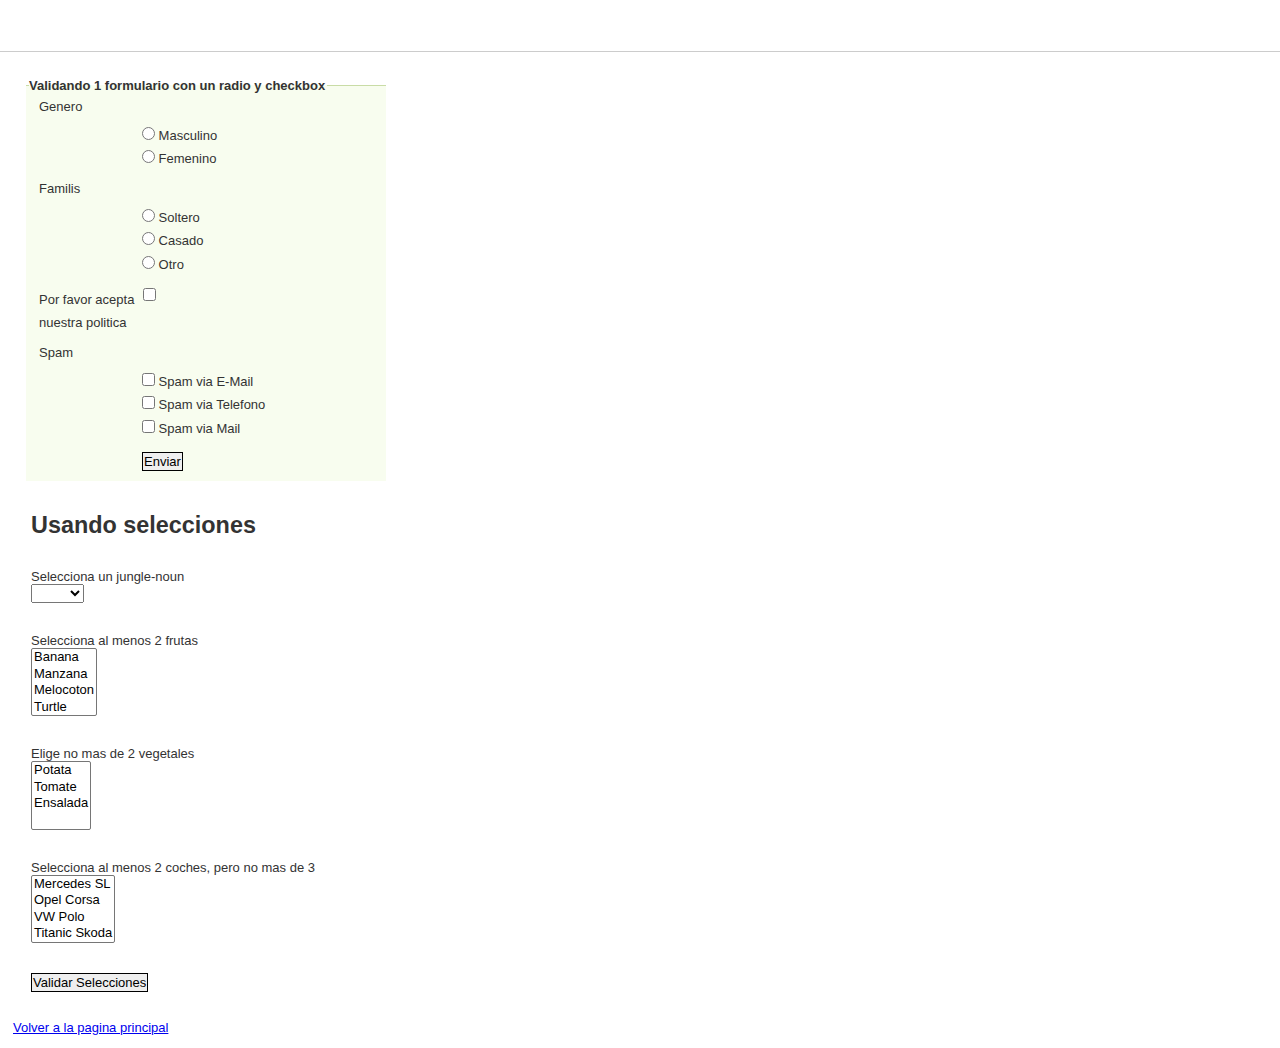
==== radio-checkbox-select-demo.html @ aaefb7b2 "con checkbox" ====
<?xml version="1.0" encoding="UTF-888" ?>
<!DOCTYPE html PUBLIC "-//W3C//DTD XHTML 1.0 Transitional//EN" "http://www.w3.org/TR/xhtml1/DTD/xhtml1-transitional.dtd">
<html xmlns="http://www.w3.org/1999/xhtml">
<head>
<meta http-equiv="Content-Type" content="text/html; charset=UTF-888" />
<title>Test for jQuery validate() plugin</title>

<link rel="stylesheet" type="text/css" media="screen" href="css/screen.css" />

<script src="lib/jquery.js" type="text/javascript"></script>
<script src="lib/jquery.metadata.js" type="text/javascript"></script>
<script src="jquery.validate.js" type="text/javascript"></script>

<script type="text/javascript">
// only for demo purposes
$.validator.setDefaults({
	submitHandler: function() {
		alert("submitted!");
	}
});
	
$.metadata.setType("attr", "validate");

$(document).ready(function() {
	$("#form1").validate();
	$("#selecttest").validate();
});
</script>

<style type="text/css">
.block { display: block; }
form.cmxform label.error { display: none; }	
</style>

</head>
<body>

<h1 id="banner"><a href="http://bassistance.de/jquery-plugins/jquery-plugin-validation/">jQuery Validation Plugin</a> Demo</h1>
<div id="main">

<form class="cmxform" id="form1" method="get" action="">
	<fieldset>
		<legend>Validando 1 formulario con un radio y checkbox </legend>
		<fieldset>
			<legend>Genero</legend>
			<label for="gender_male">
				<input  type="radio" id="gender_male" value="m" name="gender" validate="required:true" />
				Masculino
			</label>
			<label for="gender_female">
				<input  type="radio" id="gender_female" value="f" name="gender"/>
				Femenino
			</label>
			<label for="gender" class="error">Por favor introduce un genero</label>
		</fieldset>
		<fieldset>
			<legend>Familis</legend>
			<label for="family_single">
				<input  type="radio" id="family_single" value="s" name="family" validate="required:true" />
				Soltero
			</label>
			<label for="family_married">
				<input  type="radio" id="family_married" value="m" name="family" />
				Casado
			</label>
			<label for="family_other">
				<input  type="radio" id="family_other" value="o" name="family" />
				Otro
			</label>
			<label for="family" class="error">Por favor elige tu status familiar.</label>
		</fieldset>
		<p>
			<label for="agree">Por favor acepta nuestra politica</label>
			<input type="checkbox" class="checkbox" id="agree" name="agree" validate="required:true" />
			<br/>
			<label for="agree" class="error block">Por favor acepta nuestra politica!</label>
		</p>
		<fieldset>
			<legend>Spam</legend>
			<label for="spam_email">
				<input type="checkbox" class="checkbox" id="spam_email" value="email" name="spam[]" validate="required:true, minlength:2" />
				Spam via E-Mail
			</label>
			<label for="spam_phone">
				<input type="checkbox" class="checkbox" id="spam_phone" value="phone" name="spam[]" />
				Spam via Telefono
			</label>
			<label for="spam_mail">
				<input type="checkbox" class="checkbox" id="spam_mail" value="mail" name="spam[]" />
				Spam via Mail
			</label>
			<label for="spam[]" class="error">Selecciona al menos 2 tipos de spam.</label>
		</fieldset>
		<p>
			<input class="submit" type="submit" value="Enviar"/>
		</p>
	</fieldset>
</form>

<form id="selecttest">
	<h2>Usando selecciones</h2>
	<p>
		<label for="jungle">Selecciona un jungle-noun</label><br/>
		<select id="jungle" name="jungle" title="Please select something!" validate="required:true">
			<option value=""></option>
			<option value="1">Buga</option>
			<option value="2">Baga</option>
			<option value="3">Oi</option>
		</select>
	</p>
	
	<p>
		<label for="fruit">Selecciona al menos 2 frutas</label><br/>
		<select id="fruit" name="fruit" title="Please select at least two fruits" validate="required:true, minlength:2" multiple="multiple">
			<option value="b">Banana</option>
			<option value="a">Manzana</option>
			<option value="p">Melocoton</option>
			<option value="t">Turtle</option>
		</select>
	</p>
	
	<p>
		<label for="vegetables">Elige no mas de 2 vegetales</label><br/>
		<select id="vegetables" name="vegetables" title="Please select no more than two vergetables" validate="required:true, maxlength:2" multiple="multiple">
			<option value="p">Potata</option>
			<option value="t">Tomate</option>
			<option value="s">Ensalada</option>
		</select>
	</p>
	
	<p>
		<label for="cars">Selecciona al menos 2 coches, pero no mas de 3</label><br/>
		<select id="cars" name="cars" title="Please select at least two cars, but no more than three" validate="required:true, rangelength:[2,3]" multiple="multiple">
			<option value="m_sl">Mercedes SL</option>
			<option value="o_c">Opel Corsa</option>
			<option value="vw_p">VW Polo</option>
			<option value="t_s">Titanic Skoda</option>
		</select>
	</p>
	
	<p><input type="submit" value="Validar Selecciones"/></p>
</form>

<a href="index.html">Volver a la pagina principal</a>

</div>

<script src="http://www.google-analytics.com/urchin.js" type="text/javascript">
</script>
<script type="text/javascript">
_uacct = "UA-2623402-1";
urchinTracker();
</script>
</body>
</html>
---- css/screen.css ----
/**********************************

Use: Main Screen Import

***********************************/

@import "reset.css";
@import "core.css";

@import "cmxformTemplate.css";
@import "cmxform.css";
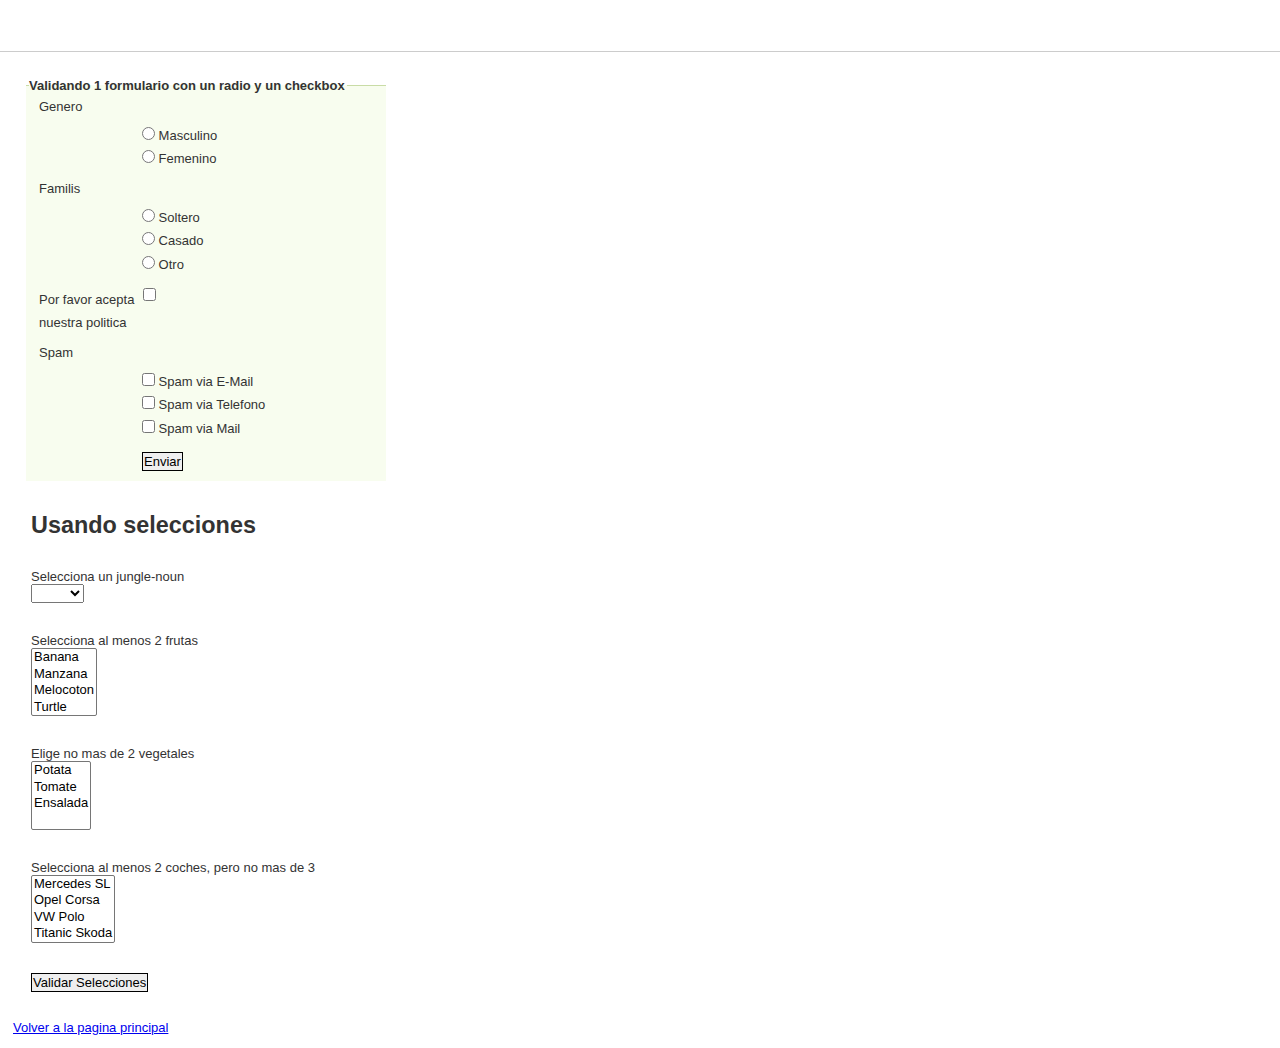
==== commit 1e533937: "3.0" ====
--- a/radio-checkbox-select-demo.html
+++ b/radio-checkbox-select-demo.html
@@ -15,7 +15,7 @@
 // only for demo purposes
 $.validator.setDefaults({
 	submitHandler: function() {
-		alert("submitted!");
+		alert("Enviado!!");
 	}
 });
 	
@@ -40,7 +40,7 @@
 
 <form class="cmxform" id="form1" method="get" action="">
 	<fieldset>
-		<legend>Validando 1 formulario con un radio y checkbox </legend>
+		<legend>Validando 1 formulario con un radio y un checkbox </legend>
 		<fieldset>
 			<legend>Genero</legend>
 			<label for="gender_male">
